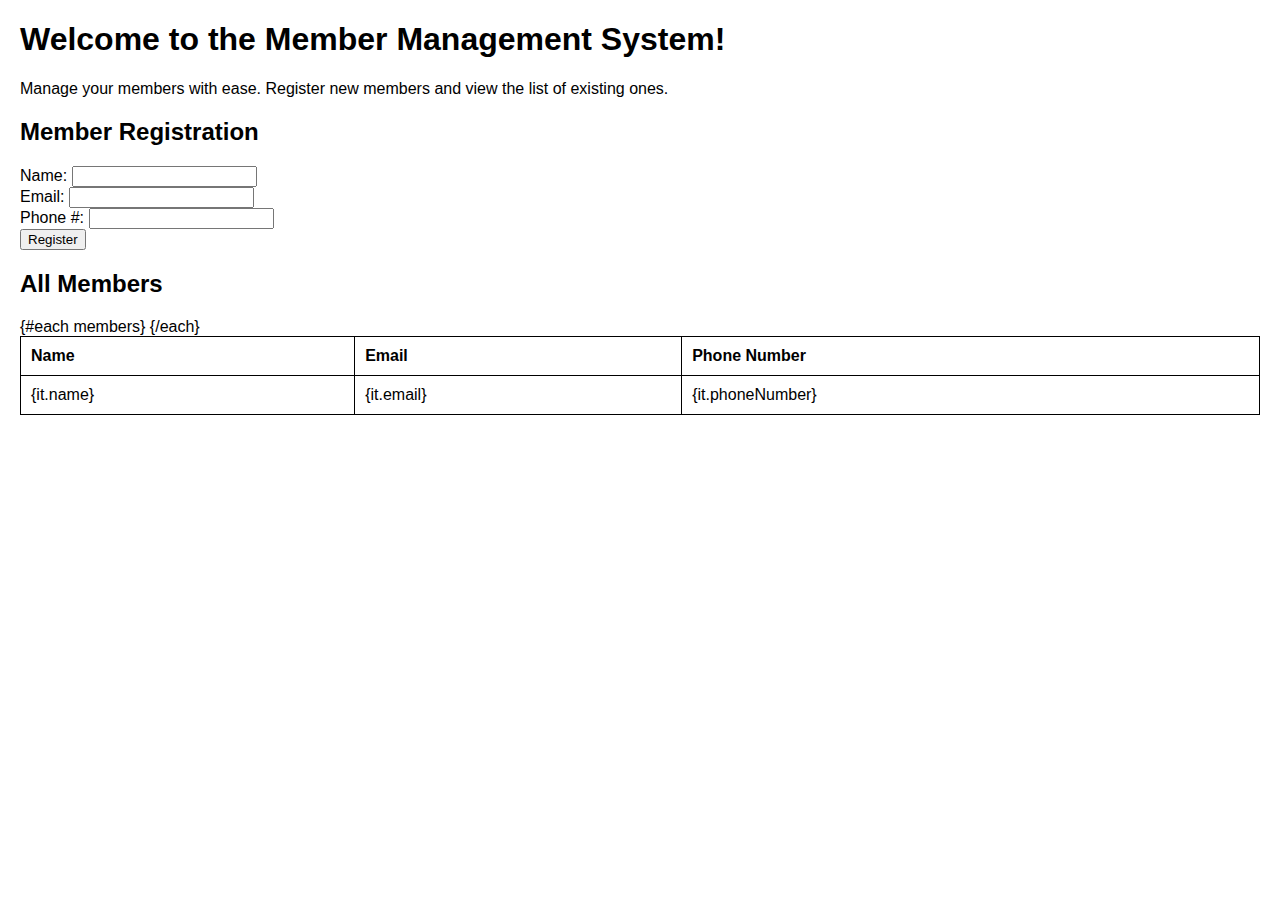
==== src/main/resources/templates/index.qute.html @ a62b5ba6 "Use Qute rendering engine to have server-side rendered member database always in sync with registere" ====
<!DOCTYPE html>
<html lang="en">
<head>
    <meta charset="UTF-8">
    <meta name="viewport" content="width=device-width, initial-scale=1.0">
    <title>Member Management</title>
    <link rel="stylesheet" href="css/screen.css">
    <style>
        /* Inline styles for demonstration */
        body {
            font-family: Arial, sans-serif;
            margin: 20px;
        }
        header, main {
            margin-bottom: 20px;
        }
        #members {
            margin-top: 20px;
        }
        table {
            width: 100%;
            border-collapse: collapse;
        }
        table, th, td {
            border: 1px solid black;
        }
        th, td {
            padding: 10px;
            text-align: left;
        }
    </style>
</head>
<body>
    <header>
        <h1>Welcome to the Member Management System!</h1>
        <p>Manage your members with ease. Register new members and view the list of existing ones.</p>
    </header>
    <main>
        <section id="registration">
            <h2>Member Registration</h2>
            <form id="reg" action="/members/register" method="post">
                <label for="name">Name:</label>
                <input type="text" id="name" name="name" required>
                <br>
                <label for="email">Email:</label>
                <input type="email" id="email" name="email" required>
                <br>
                <label for="phoneNumber">Phone #:</label>
                <input type="tel" id="phoneNumber" name="phoneNumber" required>
                <br>
                <button type="submit">Register</button>
            </form>
        </section>

        <section id="members">
            <h2>All Members</h2>
            <table>
                <thead>
                    <tr>
                        <th>Name</th>
                        <th>Email</th>
                        <th>Phone Number</th>
                    </tr>
                </thead>
                <tbody>
                    {#each members}
                    <tr>
                        <td>{it.name}</td>
                        <td>{it.email}</td>
                        <td>{it.phoneNumber}</td>
                    </tr>
                    {/each}
                </tbody>
            </table>
        </section>
    </main>
</body>
</html>
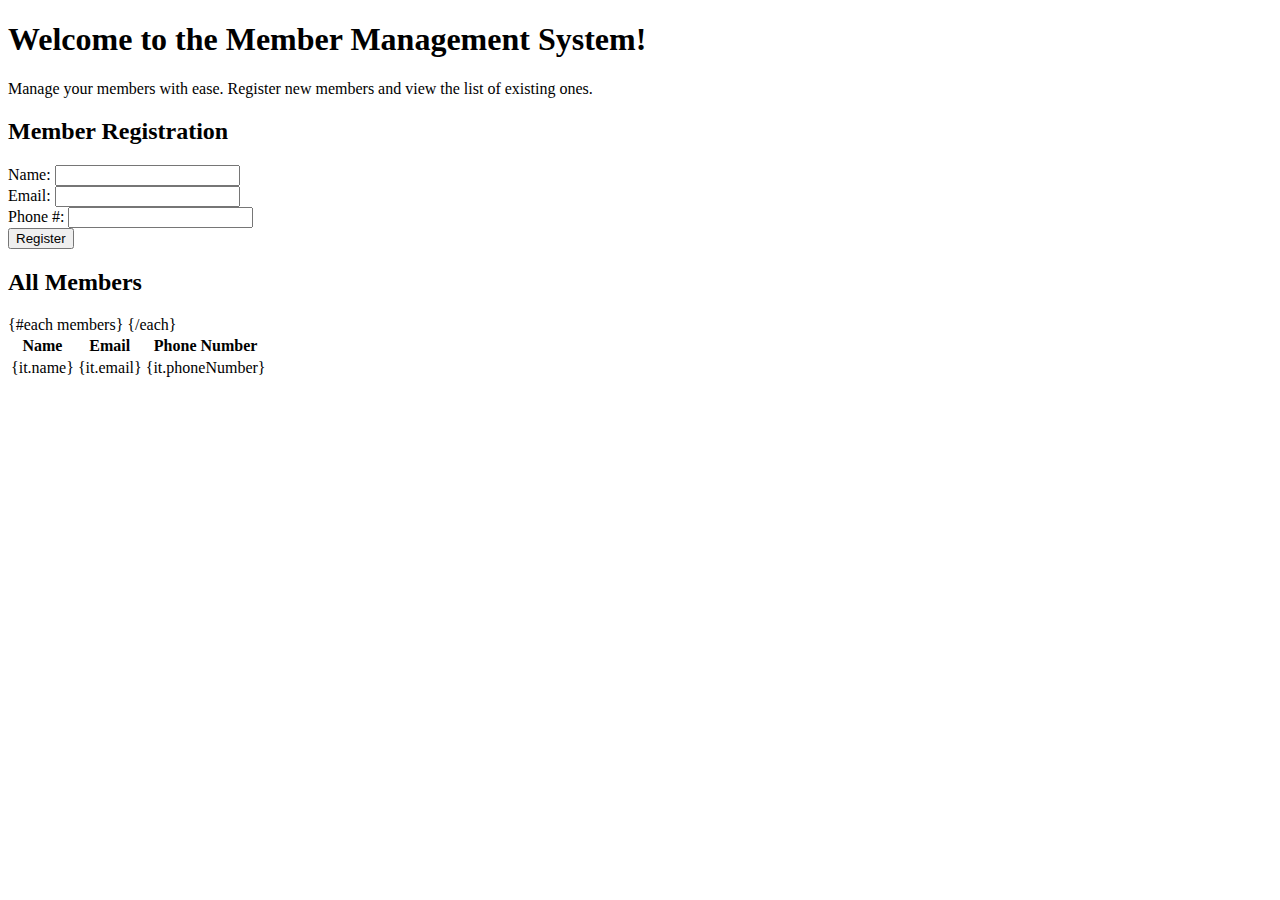
==== commit 94b1aaee: "Remove superfluous inline styles" ====
--- a/src/main/resources/templates/index.qute.html
+++ b/src/main/resources/templates/index.qute.html
@@ -1,35 +1,13 @@
 <!DOCTYPE html>
 <html lang="en">
+
 <head>
     <meta charset="UTF-8">
     <meta name="viewport" content="width=device-width, initial-scale=1.0">
     <title>Member Management</title>
-    <link rel="stylesheet" href="css/screen.css">
-    <style>
-        /* Inline styles for demonstration */
-        body {
-            font-family: Arial, sans-serif;
-            margin: 20px;
-        }
-        header, main {
-            margin-bottom: 20px;
-        }
-        #members {
-            margin-top: 20px;
-        }
-        table {
-            width: 100%;
-            border-collapse: collapse;
-        }
-        table, th, td {
-            border: 1px solid black;
-        }
-        th, td {
-            padding: 10px;
-            text-align: left;
-        }
-    </style>
+    <link rel="stylesheet" href="/css/screen.css">
 </head>
+
 <body>
     <header>
         <h1>Welcome to the Member Management System!</h1>
@@ -38,7 +16,7 @@
     <main>
         <section id="registration">
             <h2>Member Registration</h2>
-            <form id="reg" action="/members/register" method="post">
+            <form id="reg" action="/kitchensink/members/register" method="post">
                 <label for="name">Name:</label>
                 <input type="text" id="name" name="name" required>
                 <br>
@@ -48,7 +26,7 @@
                 <label for="phoneNumber">Phone #:</label>
                 <input type="tel" id="phoneNumber" name="phoneNumber" required>
                 <br>
-                <button type="submit">Register</button>
+                <input type="submit" value="Register"/>
             </form>
         </section>
 
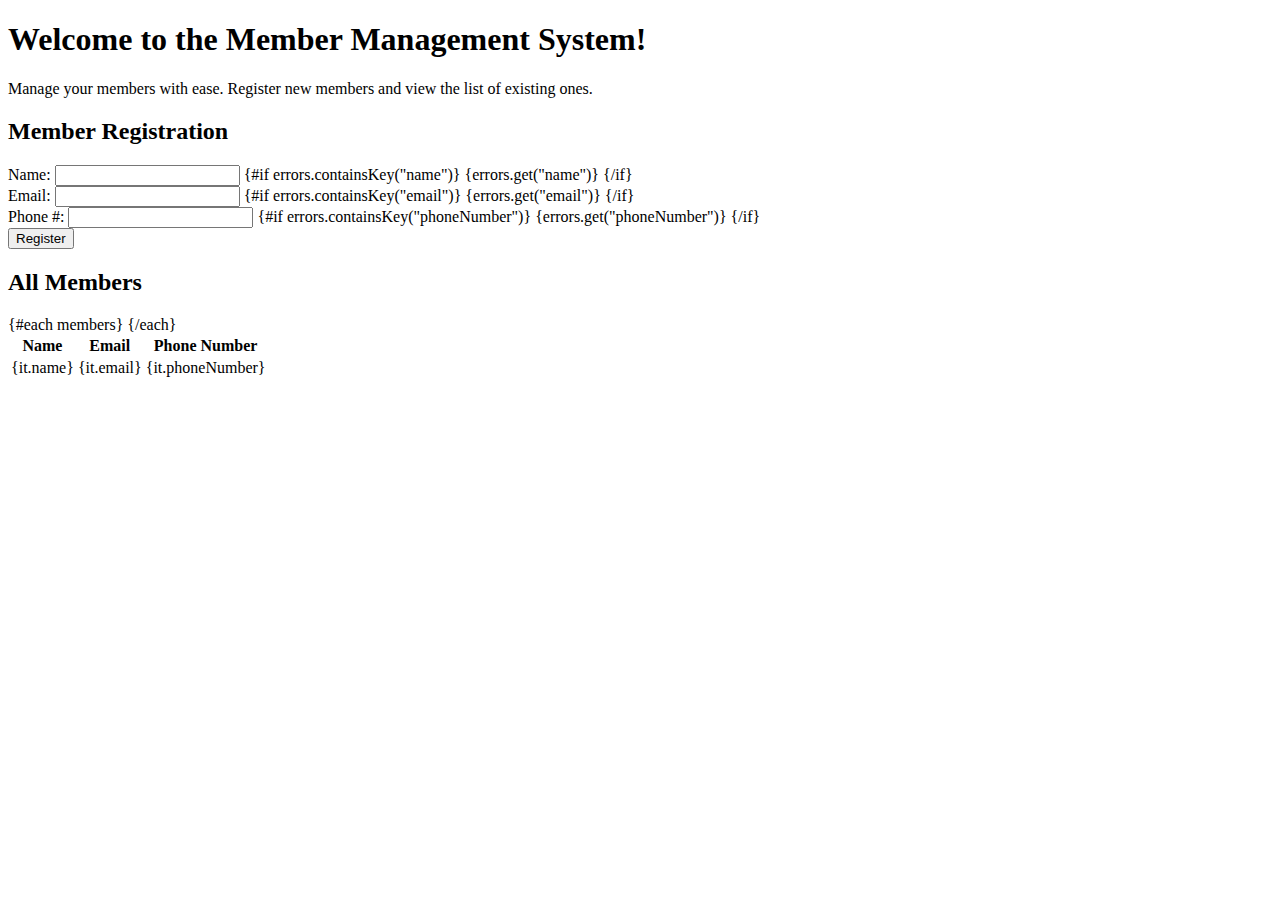
==== commit 7d237876: "Add validation" ====
--- a/src/main/resources/templates/index.qute.html
+++ b/src/main/resources/templates/index.qute.html
@@ -19,14 +19,23 @@
             <form id="reg" action="/kitchensink/members/register" method="post">
                 <label for="name">Name:</label>
                 <input type="text" id="name" name="name" required>
+                {#if errors.containsKey("name")}
+                <span class="error">{errors.get("name")}</span>
+                {/if}
                 <br>
                 <label for="email">Email:</label>
                 <input type="email" id="email" name="email" required>
+                {#if errors.containsKey("email")}
+                <span class="error">{errors.get("email")}</span>
+                {/if}
                 <br>
                 <label for="phoneNumber">Phone #:</label>
                 <input type="tel" id="phoneNumber" name="phoneNumber" required>
+                {#if errors.containsKey("phoneNumber")}
+                <span class="error">{errors.get("phoneNumber")}</span>
+                {/if}
                 <br>
-                <input type="submit" value="Register"/>
+                <input type="submit" value="Register" />
             </form>
         </section>
 
@@ -53,4 +62,5 @@
         </section>
     </main>
 </body>
-</html>
+
+</html>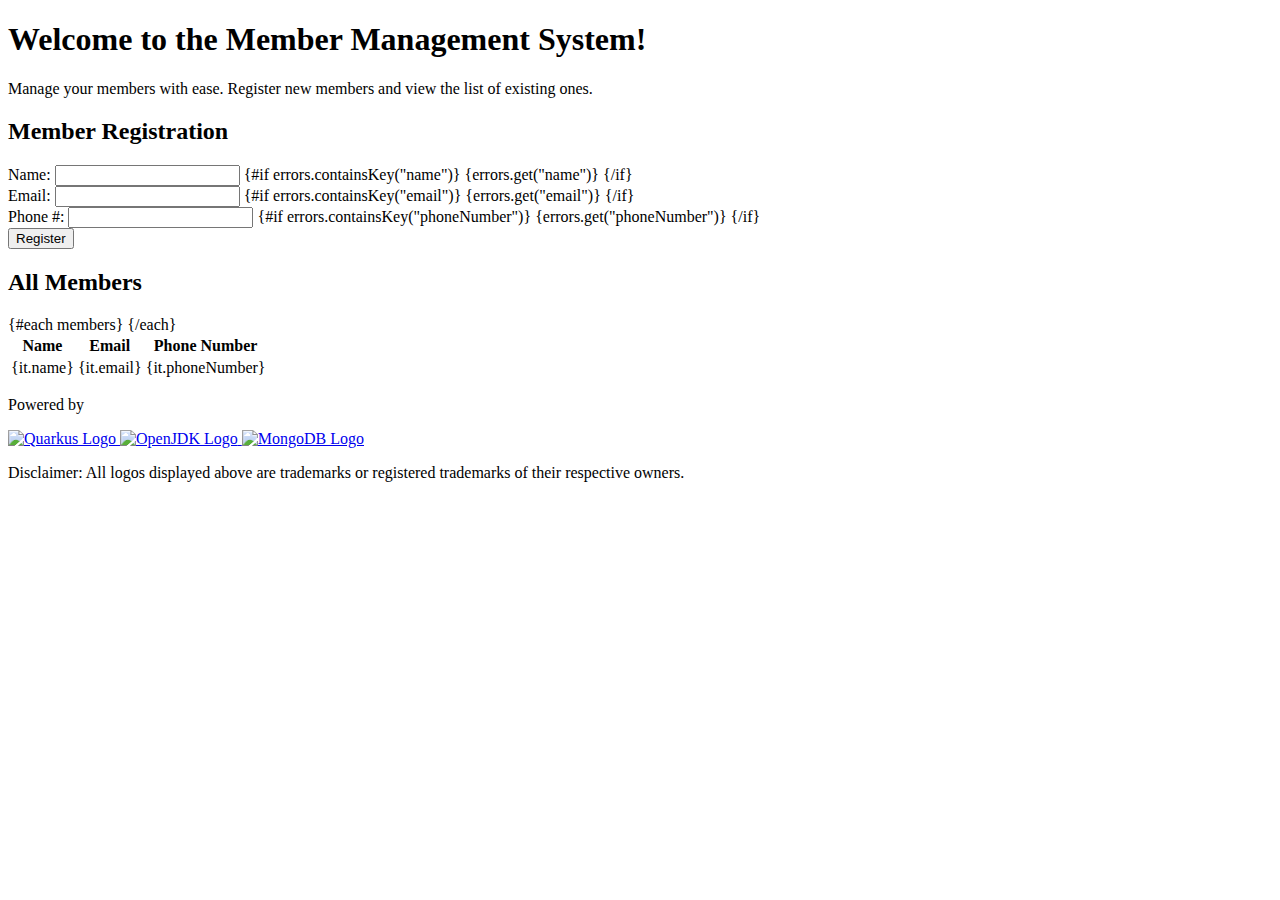
==== commit 7b68d841: "Add footer with technologies used" ====
--- a/src/main/resources/templates/index.qute.html
+++ b/src/main/resources/templates/index.qute.html
@@ -61,6 +61,23 @@
             </table>
         </section>
     </main>
+    <footer>
+        <p>Powered by</p>
+        <div class="footer-logos">
+            <a href="https://quarkus.io/" target="_blank" title="Quarkus">
+                <img src="/images/quarkus-logo.png" alt="Quarkus Logo">
+            </a>
+            <a href="https://openjdk.org/" target="_blank" title="OpenJDK">
+                <img src="/images/openjdk-logo.webp" alt="OpenJDK Logo">
+            </a>
+            <a href="https://www.mongodb.com/" target="_blank" title="MongoDB">
+                <img src="/images/mongodb-logo.svg" alt="MongoDB Logo">
+            </a>
+        </div>
+        <p class="disclaimer">
+            Disclaimer: All logos displayed above are trademarks or registered trademarks of their respective owners.
+        </p>
+    </footer>
 </body>
 
 </html>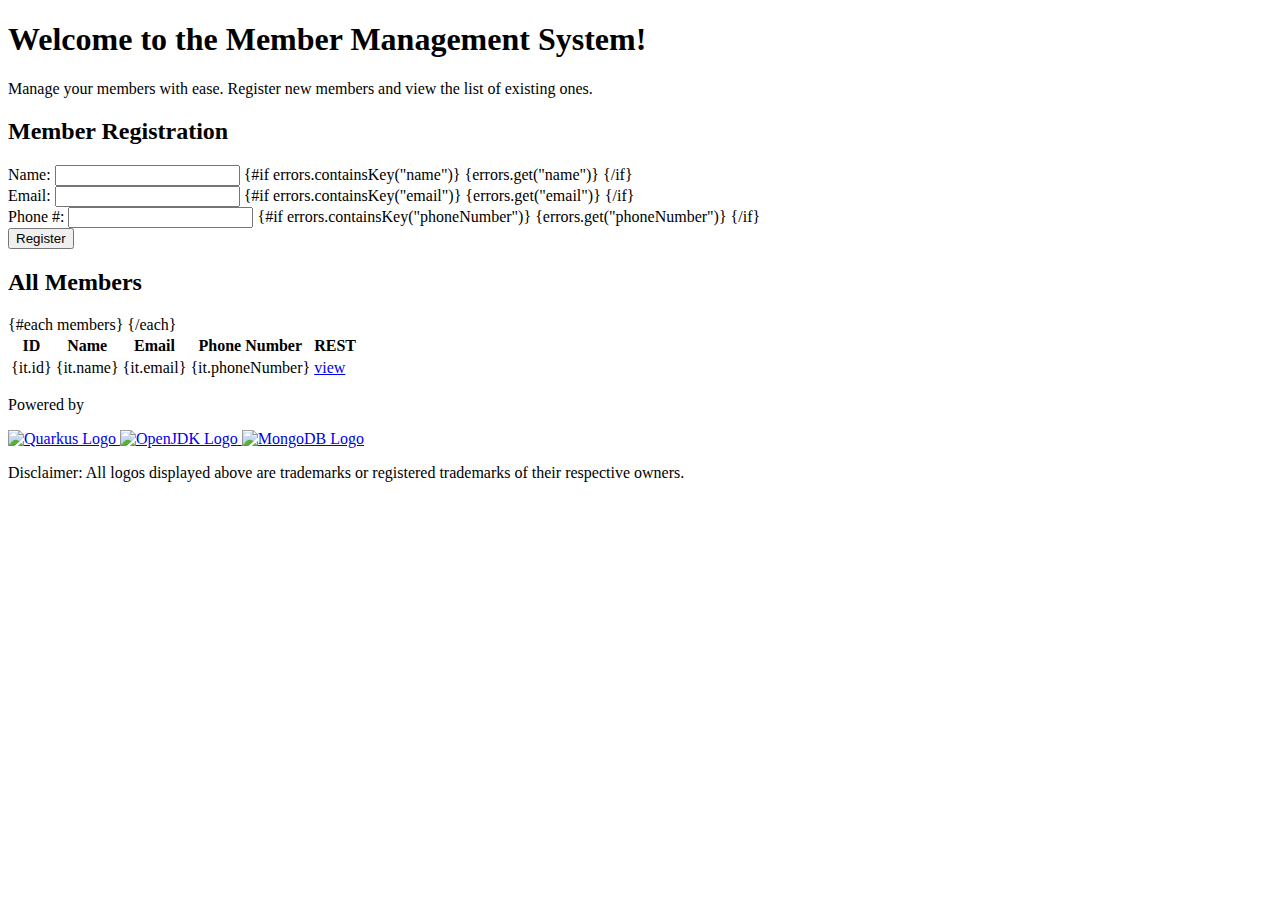
==== commit 244b671c: "Add access by member ID" ====
--- a/src/main/resources/templates/index.qute.html
+++ b/src/main/resources/templates/index.qute.html
@@ -44,17 +44,21 @@
             <table>
                 <thead>
                     <tr>
+                        <th>ID</th>
                         <th>Name</th>
                         <th>Email</th>
                         <th>Phone Number</th>
+                        <th>REST</th>
                     </tr>
                 </thead>
                 <tbody>
                     {#each members}
                     <tr>
+                        <td>{it.id}</td>
                         <td>{it.name}</td>
                         <td>{it.email}</td>
                         <td>{it.phoneNumber}</td>
+                        <td><a href="/kitchensink/members/{it.id}" target="_blank">view</a></td>
                     </tr>
                     {/each}
                 </tbody>
